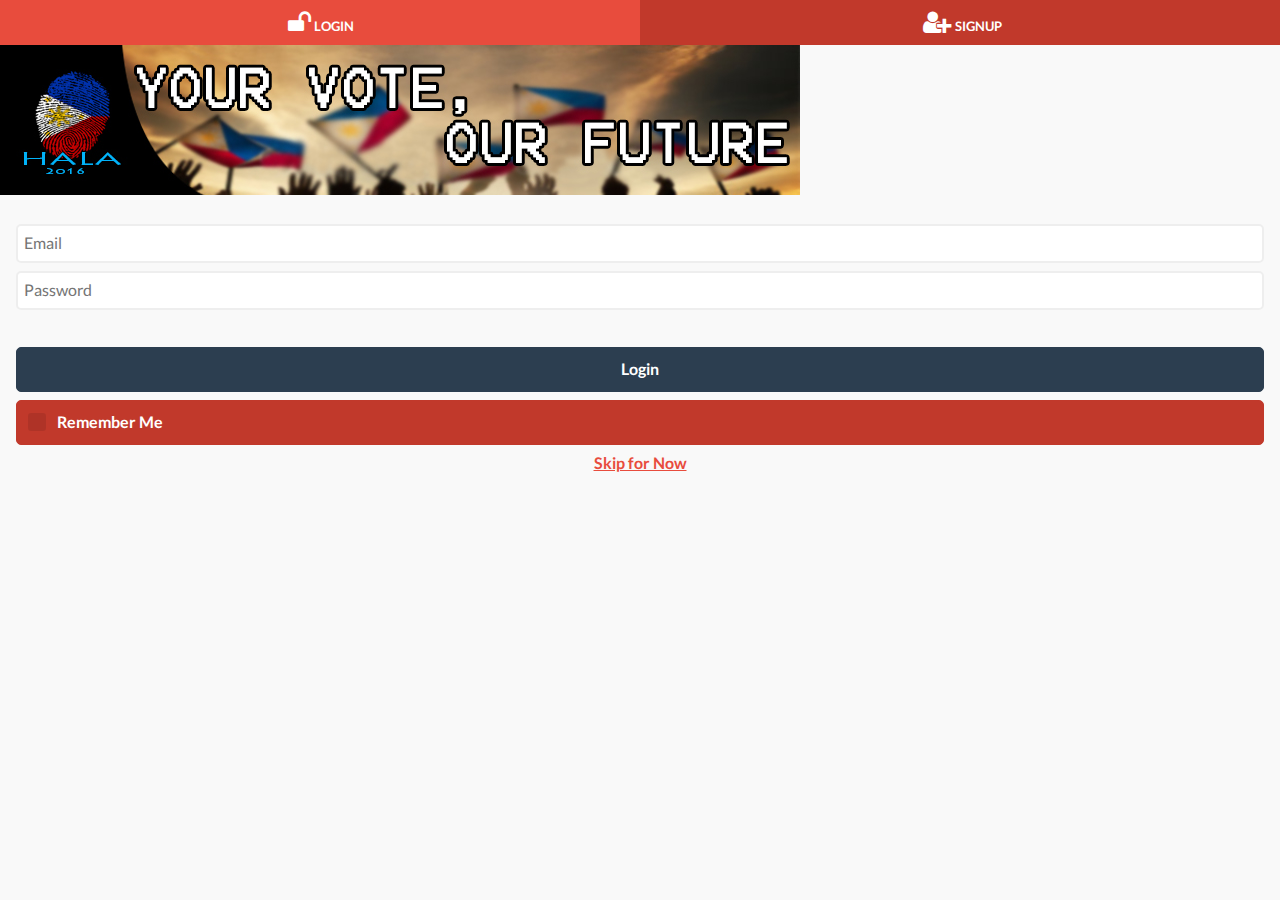
==== index.html @ 189746b6 "test run" ====
<!DOCTYPE html>

<html>
<head>
	<meta charset="utf-8" />
	<meta name="viewport" content="width=device-width, initial-scale=1"> 
	<link rel="stylesheet" type="text/css" href="css/jquery.mobile.flatui.css" />
	<link rel="stylesheet" type="text/css" href="fonts/font-awesome.min.css" />

	
	<script src="js/jquery.js"></script>
	<script src="js/jquery.min.js"></script>
	<script src="js/jquery.mobile-1.4.0-rc.1.js"></script>

	<script src="js/responsiveImg.js"></script>
	
	<script>
		$("#banner").responsiveImg();
	</script>
</head>

<body> 
	<!--======================================================================
		S T A R T    P A G E   F O R   L O G I N
	=======================================================================-->
	<div data-role="page" data-theme="d" id="pgLogin">
		<div data-role="navbar">
			<ul>
				<!--==== L I N K   F O R   C A T E G O R Y  ===-->				
				<li><a href="#pgLogin"><span class="fa fa-unlock fa-pull-center fa-2x"></span> LOGIN</a></li>

				<!--==== L I N K   F O R   D A S H B O A R D  ===-->
				<li><a href="#pgSignup"><span class="fa fa-user-plus fa-pull-center fa-2x"></span> SIGNUP</a></li>
				
			</ul>
		</div>

		
		<img src="image/hala2016_cover.jpg" class="img-thumbnail" alt="banner" id="banner" style="max-width:100%;max-height:100%;">
		
		<div data-role="content">
			
			<form>
				<input type="text" placeholder="Email"/>
				<input type="password" placeholder="Password"/>
			</form>
			<br>
			<center>
			<button data-theme="a">Login</button>
			<label><input type="checkbox">Remember Me</label>
			<a data-theme="a" href="home.html" id="skipLogin">Skip for Now</a>
			</center>
			<script>
				$(document).ready(function(){
					$('#skipLogin').click(function(){
						alert('You can disable the login prompt permanantely from preferences. Login is also available under preferences.');
					});
				});
			</script>
		</div>
	</div>
	<!--======================================================================
		S T A R T    P A G E   F O R   S I G N U P 
	=======================================================================-->
	<div data-role="page" data-theme="d" id="pgSignup">
		<div data-role="navbar">
			<ul>
				<!--==== L I N K   F O R   C A T E G O R Y  ===-->				
				<li><a href="#pgLogin"><span class="fa fa-unlock fa-pull-center fa-2x"></span> LOGIN</a></li>

				<!--==== L I N K   F O R   D A S H B O A R D  ===-->
				<li><a href="#pgSignup"><span class="fa fa-user-plus fa-pull-center fa-2x"></span> SIGNUP</a></li>
			</ul>
		</div>

		<img src="image/hala2016_cover.jpg" class="img-thumbnail" alt="banner" id="banner" style="max-width:100%;max-height:100%;">

		<div data-role="content">
			<form>
				<input type="text" placeholder="Name"/>
				<input type="email" placeholder="Email"/>
				<input type="password" placeholder="Password"/>
				<input type="password" placeholder="Confirm Password"/>
			</form>
			<br>
			<center>
			<button data-theme="a">Sign up</button>
			<label><input type="checkbox">Agree</label>
			<a data-theme="a" href="home.html" id="skipSignup">Skip for Now</a>
			</center>
			<script>
				$(document).ready(function(){
					$('#skipSignup').click(function(){
						alert('Skip login ndi ka makakapag sync ng data');
					});
				});
			</script>
		</div>
	</div>		
</body>
</html>
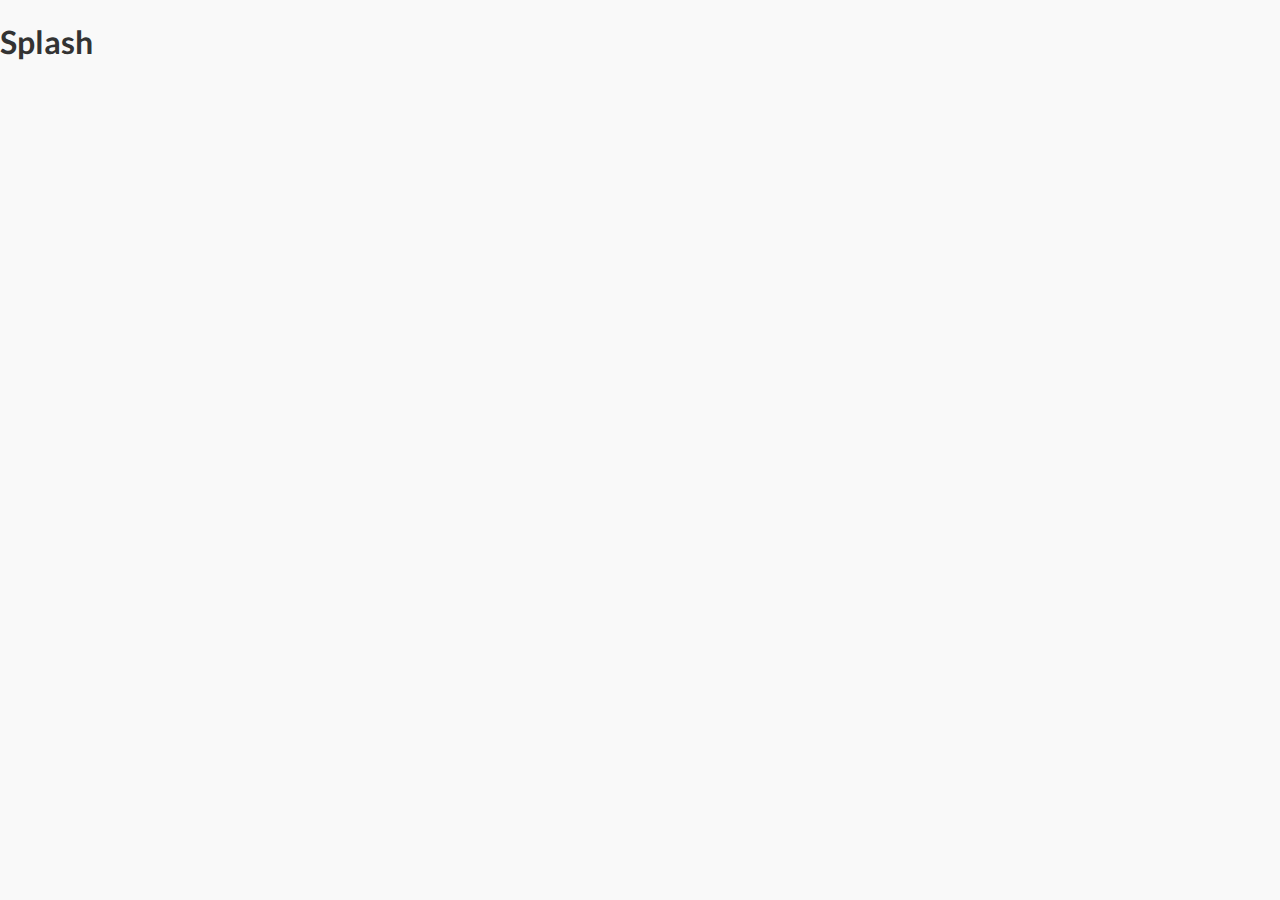
==== commit 12102f8f: "test run" ====
--- a/index.html
+++ b/index.html
@@ -1,26 +1,39 @@
 <!DOCTYPE html>
-
 <html>
-<head>
-	<meta charset="utf-8" />
-	<meta name="viewport" content="width=device-width, initial-scale=1"> 
-	<link rel="stylesheet" type="text/css" href="css/jquery.mobile.flatui.css" />
-	<link rel="stylesheet" type="text/css" href="fonts/font-awesome.min.css" />
-
-	
-	<script src="js/jquery.js"></script>
-	<script src="js/jquery.min.js"></script>
-	<script src="js/jquery.mobile-1.4.0-rc.1.js"></script>
-
-	<script src="js/responsiveImg.js"></script>
+
+	<head>
+		<meta charset="utf-8" />
+		<meta name="viewport" content="width=device-width, initial-scale=1"> 
+		<link rel="stylesheet" type="text/css" href="css/jquery.mobile.flatui.css" />
+		<link rel="stylesheet" type="text/css" href="css/font-awesome.min.css" />
+		<script src="js/jquery.js"></script>
+		<script src="js/jquery.mobile-1.4.0-rc.1.js"></script>
+		<script src="js/responsiveImg.js"></script>
 	
 	<script>
 		$("#banner").responsiveImg();
+
+
 	</script>
-</head>
-
-<body> 
-	<!--======================================================================
+		<script>
+			
+				$(document).on('pageinit','#pgSplashScreen',function(){     
+	                setTimeout(function(){
+	                    $.mobile.changePage("#pgLogin", "flow");
+	                }, 3000);
+	            });
+	       
+            </script>
+           
+	</head>
+
+	<body>
+		<div data-role="page" id="pgSplashScreen">
+			<h1>Splash</h1>
+
+		</div>
+
+		<!--======================================================================
 		S T A R T    P A G E   F O R   L O G I N
 	=======================================================================-->
 	<div data-role="page" data-theme="d" id="pgLogin">
@@ -48,12 +61,13 @@
 			<center>
 			<button data-theme="a">Login</button>
 			<label><input type="checkbox">Remember Me</label>
-			<a data-theme="a" href="home.html" id="skipLogin">Skip for Now</a>
+			<a data-theme="a" href="#pgsHome" id="skipLogin">Skip for Now</a>
 			</center>
 			<script>
 				$(document).ready(function(){
 					$('#skipLogin').click(function(){
 						alert('You can disable the login prompt permanantely from preferences. Login is also available under preferences.');
+						
 					});
 				});
 			</script>
@@ -86,7 +100,7 @@
 			<center>
 			<button data-theme="a">Sign up</button>
 			<label><input type="checkbox">Agree</label>
-			<a data-theme="a" href="home.html" id="skipSignup">Skip for Now</a>
+			<a data-theme="a" href="#pgsHome" id="skipSignup">Skip for Now</a>
 			</center>
 			<script>
 				$(document).ready(function(){
@@ -96,6 +110,319 @@
 				});
 			</script>
 		</div>
-	</div>		
-</body>
+	</div>	
+		<!--=================================================================
+						S T A R T  O F  H O M E   P A G E
+		==================================================================-->
+		<div data-role="page" data-theme="d" id="pgsHome">
+		
+			<div data-role="header" data-position="fixed">
+
+				<a data-iconpos="notext" href="#panel" data-role="button" data-icon="flat-menu"></a>
+				<h1>Prepare.Food</h1>
+			</div>
+			<div data-role="panel" id="panel" data-position="left" data-theme="a" data-display="push">
+			      <div data-role="content">
+					<img src="image/user_icon.png" class="img-thumbnail" alt="banner" id="user" style="max-width:100%;max-height:100%;">
+			    </div>
+
+			</div>
+
+			
+			<div data-role="content">
+
+				<fieldset class="ui-grid-a">
+					<div class="ui-block-a">
+						<a data-role="button" href="#pgsCalendar" data-theme="c"><span class="fa fa-calendar fa-2x"></span>
+							<br>Weekly Meal</a> 
+					</div>
+        			<div class="ui-block-b">
+        				<a data-role="button" href="#pgsRecipe" data-theme="c"><span class="fa fa-book fa-2x"></span>
+        					<br>Recipes</a>
+        			</div>
+				</fieldset>
+
+				<fieldset class="ui-grid-a">
+					<div class="ui-block-a">
+						<a data-role="button" href="#pgsGrocery" data-theme="c"><span class="fa fa-shopping-cart fa-2x"></span>
+							<br>Groceries</a> 
+					</div>
+        			<div class="ui-block-b">
+        				<a data-role="button" href="#pgsInventory" data-theme="c"><span class="fa fa-folder fa-2x"></span>
+        					<br>Inventory</a>
+        			</div>
+				</fieldset>
+
+				<fieldset class="ui-grid-a">
+					<div class="ui-block-a">
+						<a data-role="button" href="#" data-theme="c"><span class="fa fa-list-alt fa-2x"></span>
+							<br>My Meal</a> 
+					</div>
+
+					<div class="ui-block-b">
+        				<a data-role="button" href="#pgsForum" data-theme="c"><span class="fa fa-wechat fa-2x"></span>
+        					<br>Forum</a>
+        			</div>
+
+				</fieldset>
+			</div>
+
+			<div data-role="footer" data-position="fixed">
+				<h1> </h1>
+			</div>
+		</div>
+
+		<!--=================================================================
+						E N D  O F  H O M E   P A G E
+		==================================================================-->
+
+
+
+		<!--=================================================================
+					S T A R T  O F  G R O C E R Y  L I S T   P A G E
+		==================================================================-->
+		<div data-role="page" data-theme="d" id="pgsGrocery">
+			<div data-role="panel" id="panel" data-position="left" data-theme="a" data-display="push">
+			      <div data-role="content">
+					<img src="image/user_icon.png" class="img-thumbnail" alt="banner" id="user" style="max-width:100%;max-height:100%;">
+			    </div>
+
+			</div>
+			<!--START OF HEADER -->
+			<div data-role="header" data-position="fixed">
+				<a data-iconpos="notext" href="#panel" data-role="button" data-icon="flat-menu"></a>
+				<a data-iconpos="notext" href="#pgsHome" data-role="button" data-posistion="right"><span class="fa fa-home"></a>
+
+				<h1>Prepare.Food</h1>
+			</div>
+			<!--END OF HEADER -->
+
+			<!-- START OF CONTENT -->
+			<div data-role="content">
+
+			</div>
+			<!-- END OF CONTENT -->
+
+			<!-- START OF FOOTER-->
+			<div data-role="footer" data-position="fixed">
+				<div data-role="navbar">
+					<ul>
+						<li><a href="#pgAddItem" data-transition="pop"><span class="fa fa-plus"></span></a></li>
+						<li><a href="#"><span class="fa fa-remove"></span></a></li>
+					</ul>
+				</div>
+			</div>
+			<!-- END OF FOOTER-->
+		</div>
+		<!--=================================================================
+					E N D  O F  G R O C E R Y  L I S T   P A G E
+		==================================================================-->
+		
+		<!--============= S T A R T   O F   A D D  I T E M ===============-->
+		<div data-role="page" data-theme="d" id="pgAddItem">
+			<div data-role="header">
+				<h1>Add Item</h1>
+			</div>
+				<input type="number" placeholder="Item amount"/>
+				<input type="text" placeholder="Item name"/>
+				<input type="number" placeholder="Item Price"/>
+				<button>ADD</button>
+				<a data-role="button" href="#pgsGrocery">CANCEL</a>
+		</div>
+		<!--============= E N D   O F   A D D  I T E M ==================-->
+
+
+
+		<!--=================================================================
+					S T A R T  O F  C A L E N D A R   P A G E
+		==================================================================-->
+		<div data-role="page" data-theme="d" id="pgsCalendar">
+			<div data-role="panel" id="panel" data-position="left" data-theme="a" data-display="push">
+			      <div data-role="content">
+					<img src="image/user_icon.png" class="img-thumbnail" alt="banner" id="user" style="max-width:100%;max-height:100%;">
+			    </div>
+
+			</div>
+			<!--START OF HEADER -->
+			<div data-role="header" data-position="fixed">
+				<a data-iconpos="notext" href="#panel" data-role="button" data-icon="flat-menu"></a>
+				<a data-iconpos="notext" href="#pgsHome" data-role="button" data-posistion="right"><span class="fa fa-home"> </span></a>
+
+				<h1>Prepare.Food</h1>
+			</div>
+			<!--END OF HEADER -->
+
+			<!-- START OF CONTENT -->
+			<div data-role="content">
+        		<h3>MONDAY</h3>
+        		<a href="#popMonday" data-rel="popup" data-transition="pop"><span class="fa fa-plus"></span> 
+        			<span>Add Meal Plan</span></a>
+        		<div data-role="popup" id="popMonday">
+        			<div data-role="header">
+        				<h1>Meal</h1>
+        			</div>
+        			<div data-role="content">
+	        			<div data-role="fieldcontain">
+					        <fieldset data-role="controlgroup">
+					        	<button data-theme="c">Breakfast</button>
+					        	<button data-theme="c">Lunch</button>
+					        	<button data-theme="c">Dinner</button>
+					        	<button data-theme="c">Snacks</button>
+					        </fieldset>
+					     </div>
+					 </div>
+
+        		</div>
+        		<hr>
+
+        		<h3>TUESDAY</h3>
+        		<a href="#"><span class="fa fa-plus"></span> <span>Add Meal Plan</span></a>
+        		<hr>
+
+        		<h3>WEDNESDAY</h3>
+        		<a href="#"><span class="fa fa-plus"></span> <span>Add Meal Plan</span></a>
+        		<hr>
+
+        		<h3>THURSDAY</h3>
+        		<a href="#"><span class="fa fa-plus"></span> <span>Add Meal Plan</span></a>
+        		<hr>
+
+        		<h3>FRIDAY</h3>
+        		<a href="#"><span class="fa fa-plus"></span> <span>Add Meal Plan</span></a>
+        		<hr>
+
+        		<h3>SATURDAY</h3>
+        		<a href="#"><span class="fa fa-plus"></span> <span>Add Meal Plan</span></a>
+        		<hr>
+
+        		<h3>SUNDAY</h3>
+        		<a href="#"><span class="fa fa-plus"></span> <span>Add Meal Plan</span></a>
+			</div>
+			<!-- END OF CONTENT -->
+
+			<!-- START OF FOOTER-->
+			<div data-role="footer" data-position="fixed">
+				<h1> </h1>
+			</div>
+			<!-- END OF FOOTER-->
+		</div>
+		<!--=================================================================
+					E N D  O F  C A L E N D A R   P A G E
+		==================================================================-->
+
+
+		<!--=================================================================
+					S T A R T   O F   I N V E N T O R Y   P A G E
+		==================================================================-->
+		<div data-role="page" data-theme="d" id="pgsInventory">
+
+			<!--START OF HEADER -->
+			<div data-role="header" data-position="fixed">
+				
+				<a href="#pgsHome"><span class="fa fa-home"></span></a>
+				<h1>Prepare.Food</h1>
+			</div>
+			<!--END OF HEADER -->
+
+			<!-- START OF CONTENT -->
+			<div data-role="content">
+			</div>
+			<!-- END OF CONTENT -->
+
+			<!-- START OF FOOTER-->
+			<div data-role="footer" data-position="fixed">
+				<div data-role="navbar">
+					<ul>
+						<li> <a href="#popAddinventory" data-transition="pop"><span class="fa fa-plus"></span></a></li>
+						<li> <a href="#"><span class="fa fa-remove"></span></a></li>
+					</ul>
+				</div>
+			</div>
+			<!-- END OF FOOTER-->
+		</div>
+
+		<!--=================================================================
+					E N D   O F   I N V E N T O R Y   P A G E
+		==================================================================-->
+
+		<!--======== S T A R T   O F   A D D  I T E M (Inventory) ========-->
+		<div data-role="page" data-theme="d" id="popAddinventory">
+			<div data-role="header">
+				<h1>Add Item</h1>
+			</div>
+			<input type="text" placeholder="Item Name."/>
+			<button>ADD</button>
+			<a data-role="button" href="#pgsInventory">CANCEL</a>
+		</div>
+		<!--======== E N D   O F   A D D  I T E M (Inventory) ============-->
+
+
+		<!--=================================================================
+					S T A R T   O F  RECIPE   P A G E
+		==================================================================-->
+		<div data-role="page" data-theme="d" id="pgsRecipe">
+			<div data-role="panel" id="panel" data-position="left" data-theme="a" data-display="push">
+			      <div data-role="content">
+					<img src="image/user_icon.png" class="img-thumbnail" alt="banner" id="user" style="max-width:100%;max-height:100%;">
+			    </div>
+
+			</div>
+			<!--START OF HEADER -->
+			<div data-role="header" data-position="fixed">
+				<a data-iconpos="notext" href="#panel" data-role="button" data-icon="flat-menu"></a>
+				<a data-iconpos="notext" href="#pgsHome" data-role="button" data-posistion="right"><span class="fa fa-home"></a>
+
+				<h1>Prepare.Food</h1>
+			</div>
+			<!--END OF HEADER -->
+
+			<!-- START OF CONTENT -->
+			<div data-role="content">
+				<input type="search" name="search" id="search-basic" placeholder="Search Recipe" />
+			</div>
+			<!-- END OF CONTENT -->
+
+			<!-- START OF FOOTER-->
+			<div data-role="footer" data-position="fixed">
+				<h1> </h1>
+			</div>
+			<!-- END OF FOOTER-->
+
+		</div>
+		<!--=================================================================
+					E N D   O F  RECIPE   P A G E
+		==================================================================-->
+		
+		<!--=================================================================
+					S T A R T   O F  forum   P A G E
+		==================================================================-->
+
+		<div data-role="page" data-theme="d" id="pgsForum">
+
+			<!--START OF HEADER -->
+			<div data-role="header" data-position="fixed">
+				<a href="#pgsHome" data-icon="home"></a>
+				<h1>Prepare.Food</h1>
+			</div>
+			<!--END OF HEADER -->
+
+			<!-- START OF CONTENT -->
+			<div data-role="content">
+			forum sample
+			</div>
+			<!-- END OF CONTENT -->
+
+			<!-- START OF FOOTER-->
+			<div data-role="footer" data-position="fixed">
+				<h1> </h1>
+			</div>
+			<!-- END OF FOOTER-->
+
+		</div>
+		<!--=================================================================
+					E N D   O F  forum   P A G E
+		==================================================================-->
+		
+	</body>
+
 </html>